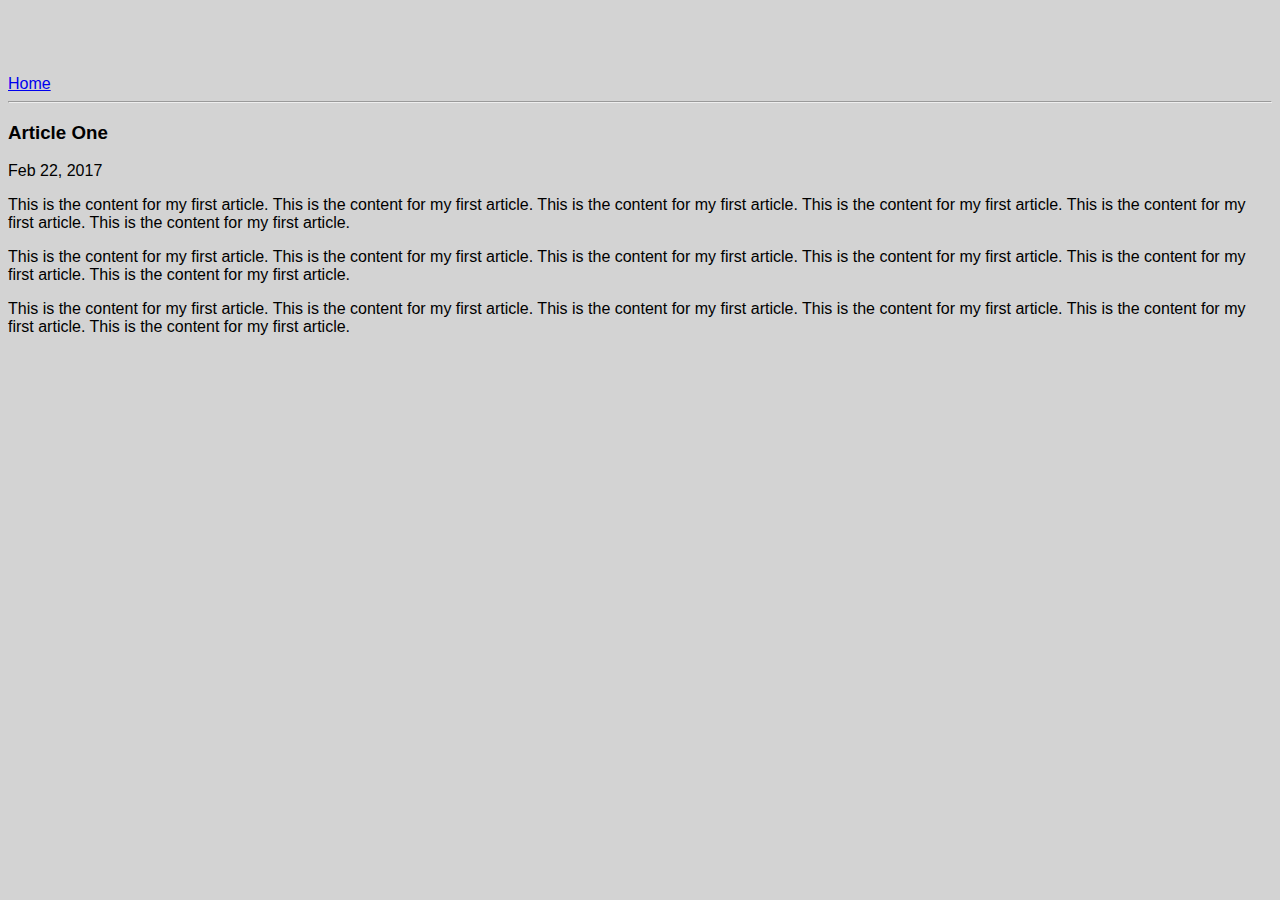
==== ui/article-one.html @ 60191d9d "[imad-console] Updates ui/article-one.html" ====
<html>
    <head>
        <title>
             Article one | Thiru Kathir     
        </title>
        <meta name="viewport" content="width=device-width, initial-scale=1"/>
        <link href="/ui/style.css" rel="stylesheet" />
    </head>
    <body>
<div class="container">
        <div>
            <a href="/">Home</a>
        </div>
        <hr/>
        <h3>
            Article One
        </h3>
        <div>
            Feb 22, 2017
        </div>
        <div>
            <p>
                This is the content for my first article. This is the content for my first article. This is the content for my first article. This is the content for my first article. This is the content for my first article. This is the content for my first article.
            </p>
              <p>
                This is the content for my first article. This is the content for my first article. This is the content for my first article. This is the content for my first article. This is the content for my first article. This is the content for my first article.
            </p>
              <p>
                This is the content for my first article. This is the content for my first article. This is the content for my first article. This is the content for my first article. This is the content for my first article. This is the content for my first article.
            </p>
        </div>
</div>
    
    
</html>
---- ui/style.css ----
body {
    font-family: sans-serif;
    background-color: lightgrey;
    margin-top: 75px;
}

.center {
    text-align: center;
}

.text-big {
    font-size: 300%;
}

.bold {
    font-weight: bold;
}

.img-medium {
    height: 200px;
}
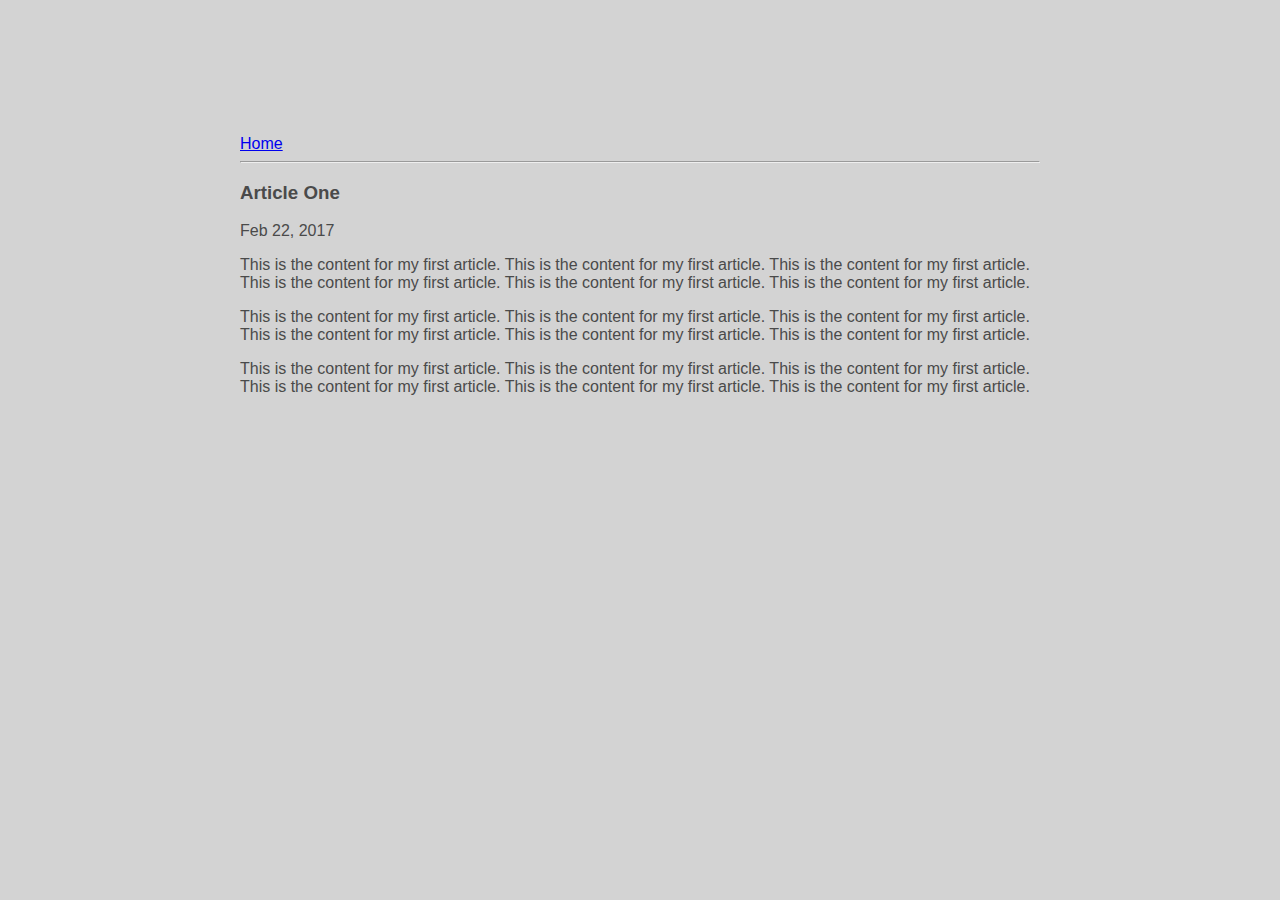
==== commit 97f9f80c: "[imad-console] Updates ui/article-one.html" ====
--- a/ui/article-one.html
+++ b/ui/article-one.html
@@ -31,5 +31,5 @@
         </div>
 </div>
     
-    
+    </body>
 </html>
--- a/ui/style.css
+++ b/ui/style.css
@@ -20,3 +20,13 @@
     height: 200px;
 }
 
+.container{
+            max-width: 800px;
+            margin: 0 auto;
+            color: #4a4a4a;
+            font-family: sans-serif;
+            padding-top: 60px;
+            padding-left: 20px;
+            padding-right: 20px;
+        }
+            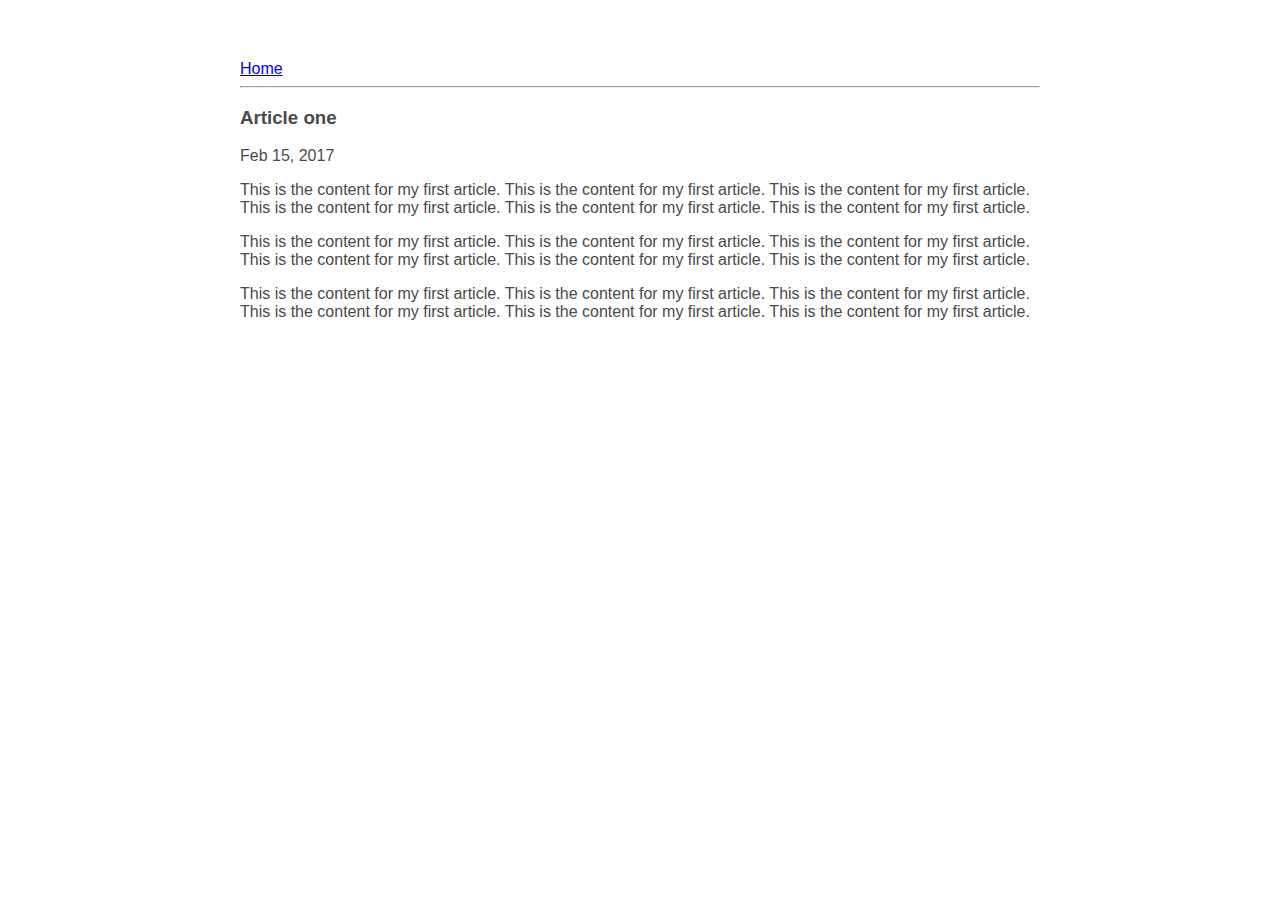
==== commit 1abd2cce: "[imad-console] Updates ui/article-one.html" ====
--- a/ui/article-one.html
+++ b/ui/article-one.html
@@ -5,31 +5,31 @@
         </title>
         <meta name="viewport" content="width=device-width, initial-scale=1"/>
         <link href="/ui/style.css" rel="stylesheet" />
-    </head>
+   </head>
     <body>
-<div class="container">
-        <div>
-            <a href="/">Home</a>
+        <div class="container">
+           <div>
+                    <a href="/">Home</a>
+                </div>
+                <hr/>
+                <h3>
+                    Article one
+                </h3>
+                <div>
+                    Feb 15, 2017
+                </div>
+                <div>
+                    <p>
+                        This is the content for my first article. This is the content for my first article. This is the content for my first article. This is the content for my first article. This is the content for my first article. This is the content for my first article.
+                      </p>
+                      <p>
+                        This is the content for my first article. This is the content for my first article. This is the content for my first article. This is the content for my first article. This is the content for my first article. This is the content for my first article.
+                      </p>
+                      <p>
+                        This is the content for my first article. This is the content for my first article. This is the content for my first article. This is the content for my first article. This is the content for my first article. This is the content for my first article.
+                       </p>
+         </div>
         </div>
-        <hr/>
-        <h3>
-            Article One
-        </h3>
-        <div>
-            Feb 22, 2017
-        </div>
-        <div>
-            <p>
-                This is the content for my first article. This is the content for my first article. This is the content for my first article. This is the content for my first article. This is the content for my first article. This is the content for my first article.
-            </p>
-              <p>
-                This is the content for my first article. This is the content for my first article. This is the content for my first article. This is the content for my first article. This is the content for my first article. This is the content for my first article.
-            </p>
-              <p>
-                This is the content for my first article. This is the content for my first article. This is the content for my first article. This is the content for my first article. This is the content for my first article. This is the content for my first article.
-            </p>
-        </div>
-</div>
     
     </body>
 </html>
--- a/ui/style.css
+++ b/ui/style.css
@@ -1,7 +1,6 @@
 body {
     font-family: sans-serif;
-    background-color: lightgrey;
-    margin-top: 75px;
+    margin-top: 60px;
 }
 
 .center {
@@ -25,7 +24,6 @@
             margin: 0 auto;
             color: #4a4a4a;
             font-family: sans-serif;
-            padding-top: 60px;
             padding-left: 20px;
             padding-right: 20px;
         }
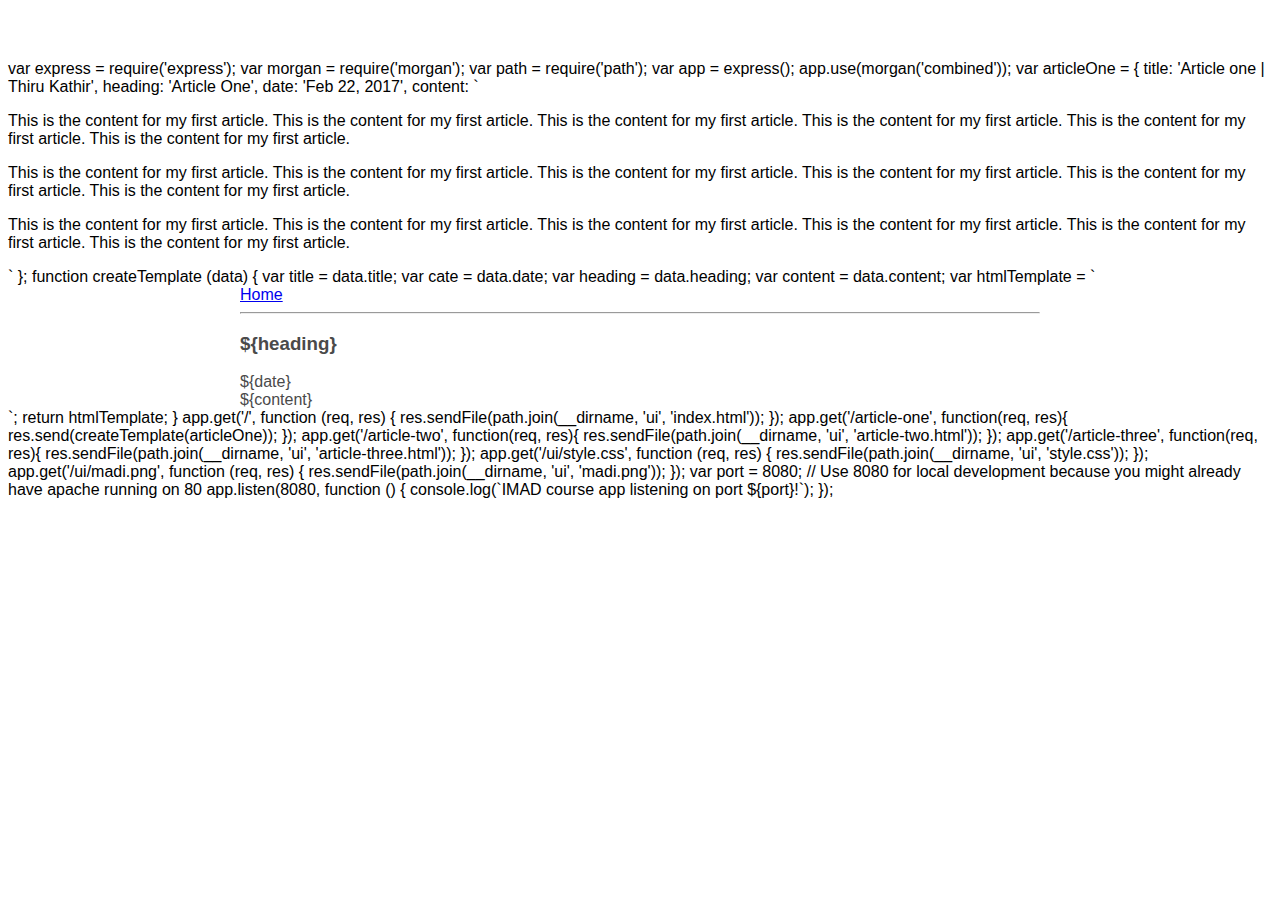
==== commit 12e2ac9c: "[imad-console] Updates ui/article-one.html" ====
--- a/ui/article-one.html
+++ b/ui/article-one.html
@@ -1,35 +1,90 @@
-<html>
-    <head>
-        <title>
-             Article one | Thiru Kathir     
-        </title>
-        <meta name="viewport" content="width=device-width, initial-scale=1"/>
-        <link href="/ui/style.css" rel="stylesheet" />
-   </head>
-    <body>
+var express = require('express');
+var morgan = require('morgan');
+var path = require('path');
+
+var app = express();
+app.use(morgan('combined'));
+
+
+var articleOne = {
+    title: 'Article one | Thiru Kathir',
+    heading: 'Article One',
+    date: 'Feb 22, 2017',
+    content: `
+    <p>
+                This is the content for my first article. This is the content for my first article. This is the content for my first article. This is the content for my first article. This is the content for my first article. This is the content for my first article.
+            </p>
+              <p>
+                This is the content for my first article. This is the content for my first article. This is the content for my first article. This is the content for my first article. This is the content for my first article. This is the content for my first article.
+            </p>
+              <p>
+                This is the content for my first article. This is the content for my first article. This is the content for my first article. This is the content for my first article. This is the content for my first article. This is the content for my first article.
+            </p>`
+};  
+
+function createTemplate (data) {
+    var title = data.title;
+    var cate = data.date;
+    var heading = data.heading;
+    var content = data.content;
+    
+        var htmlTemplate = `
+        <html>
+            <head>
+                <title>
+                     ${title}    
+                </title>
+                <meta name="viewport" content="width=device-width, initial-scale=1"/>
+                <link href="/ui/style.css" rel="stylesheet" />
+            </head>
+            <body>
         <div class="container">
-           <div>
+                <div>
                     <a href="/">Home</a>
                 </div>
                 <hr/>
                 <h3>
-                    Article one
+                    ${heading}
                 </h3>
                 <div>
-                    Feb 15, 2017
+                    ${date}
                 </div>
                 <div>
-                    <p>
-                        This is the content for my first article. This is the content for my first article. This is the content for my first article. This is the content for my first article. This is the content for my first article. This is the content for my first article.
-                      </p>
-                      <p>
-                        This is the content for my first article. This is the content for my first article. This is the content for my first article. This is the content for my first article. This is the content for my first article. This is the content for my first article.
-                      </p>
-                      <p>
-                        This is the content for my first article. This is the content for my first article. This is the content for my first article. This is the content for my first article. This is the content for my first article. This is the content for my first article.
-                       </p>
-         </div>
+                    ${content}
+                </div>
         </div>
-    
-    </body>
-</html>
+        </body>
+            </html>
+            `;
+            return htmlTemplate;
+}
+            
+app.get('/', function (req, res) {
+  res.sendFile(path.join(__dirname, 'ui', 'index.html'));
+});
+
+app.get('/article-one', function(req, res){
+res.send(createTemplate(articleOne));
+});
+
+app.get('/article-two', function(req, res){
+   res.sendFile(path.join(__dirname, 'ui', 'article-two.html'));
+});
+
+app.get('/article-three', function(req, res){
+   res.sendFile(path.join(__dirname, 'ui', 'article-three.html'));
+});
+
+app.get('/ui/style.css', function (req, res) {
+  res.sendFile(path.join(__dirname, 'ui', 'style.css'));
+});
+
+app.get('/ui/madi.png', function (req, res) {
+  res.sendFile(path.join(__dirname, 'ui', 'madi.png'));
+});
+
+
+var port = 8080; // Use 8080 for local development because you might already have apache running on 80
+app.listen(8080, function () {
+  console.log(`IMAD course app listening on port ${port}!`);
+});
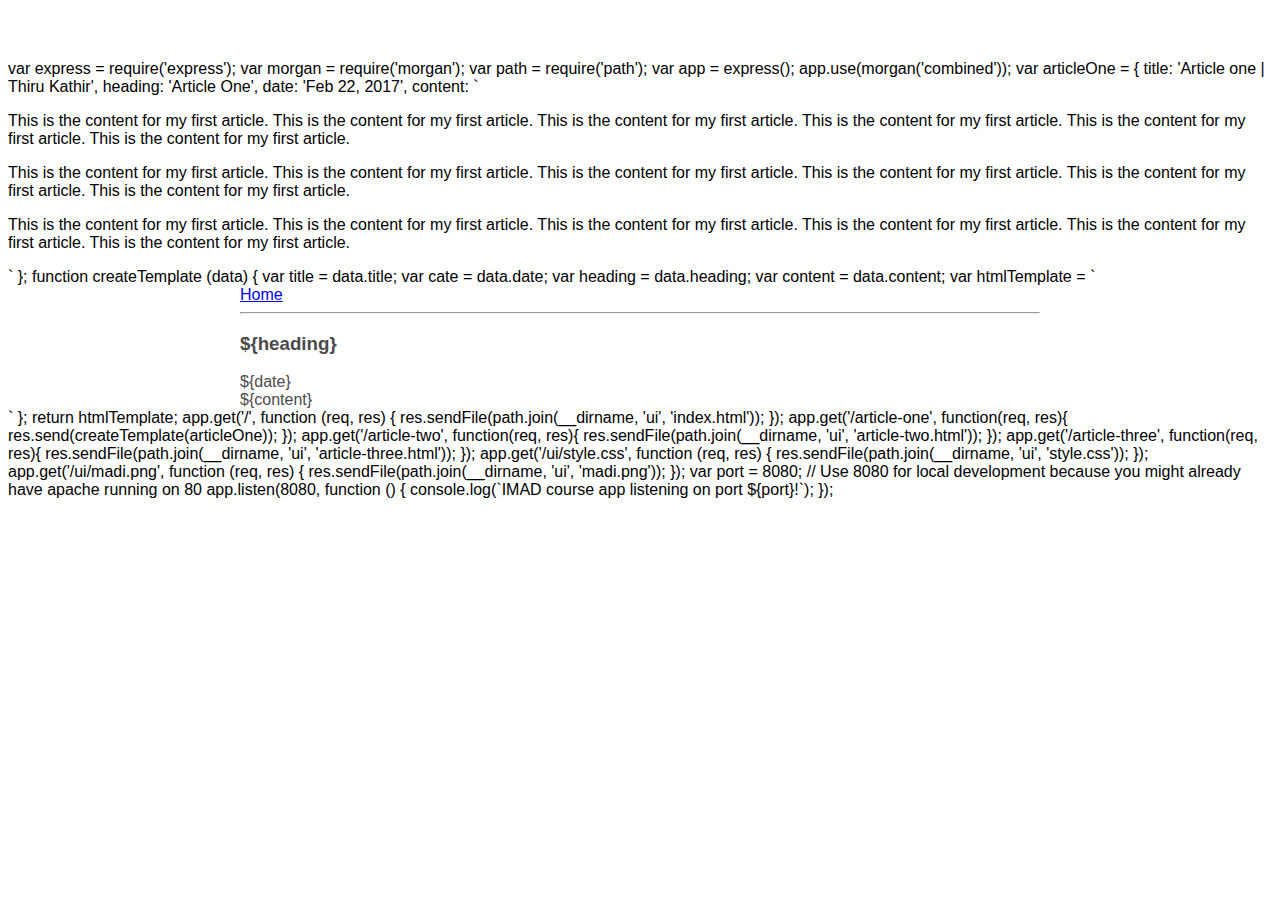
==== commit 17cdc368: "[imad-console] Updates ui/article-one.html" ====
--- a/ui/article-one.html
+++ b/ui/article-one.html
@@ -28,8 +28,7 @@
     var heading = data.heading;
     var content = data.content;
     
-        var htmlTemplate = `
-        <html>
+        var htmlTemplate = `       <html>
             <head>
                 <title>
                      ${title}    
@@ -54,10 +53,12 @@
                 </div>
         </div>
         </body>
-            </html>
-            `;
+            </html>`
+            };
+
             return htmlTemplate;
-}
+
+
             
 app.get('/', function (req, res) {
   res.sendFile(path.join(__dirname, 'ui', 'index.html'));
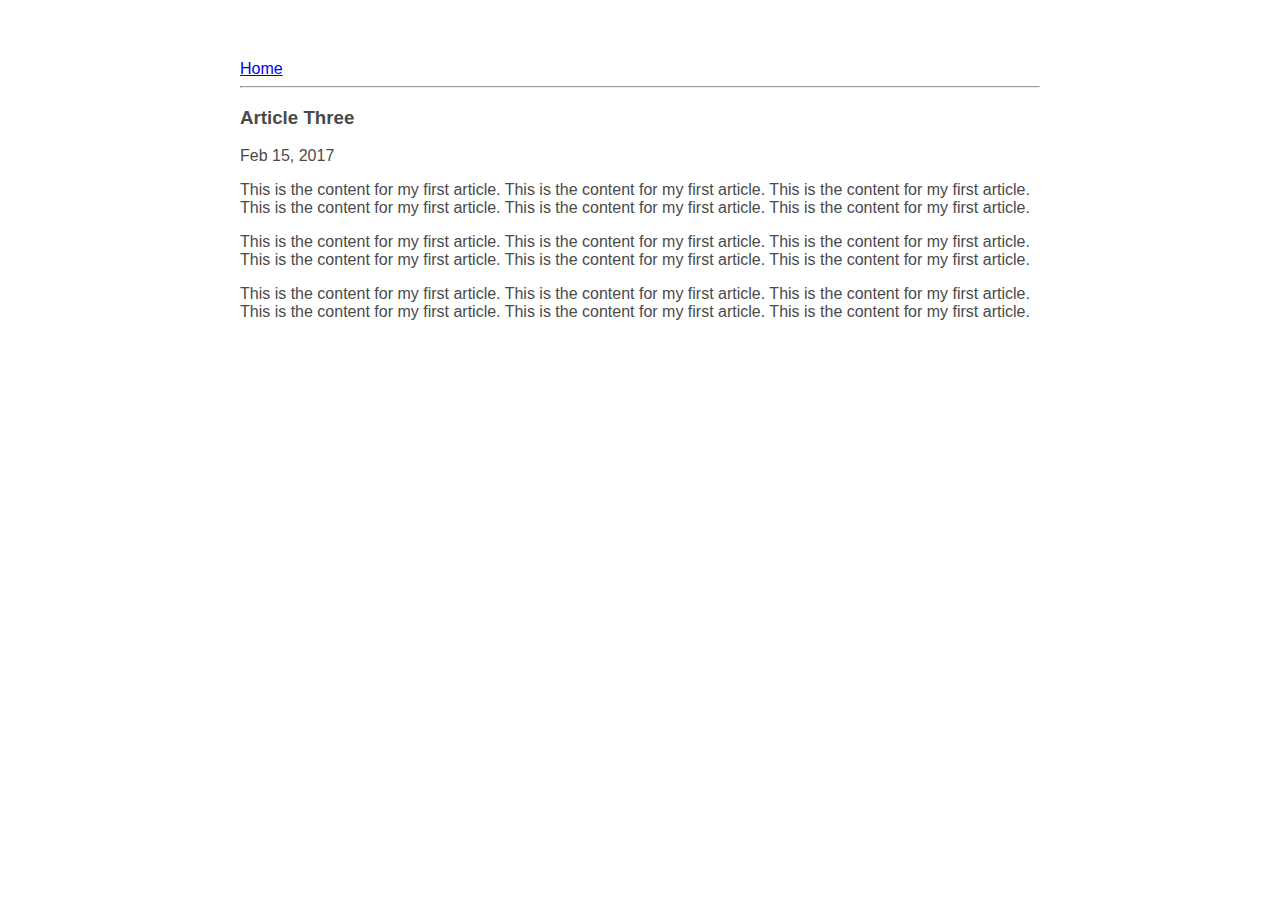
==== commit 0ab85ac9: "[imad-console] Updates ui/article-one.html" ====
--- a/ui/article-one.html
+++ b/ui/article-one.html
@@ -1,17 +1,26 @@
-var express = require('express');
-var morgan = require('morgan');
-var path = require('path');
+<html>
+    <head>
+        <title>
+             Article One | Thiru Kathir     
+        </title>
+        <meta name="viewport" content="width=device-width, initial-scale=1"/>
+        <link href="/ui/style.css" rel="stylesheet" />
 
-var app = express();
-app.use(morgan('combined'));
-
-
-var articleOne = {
-    title: 'Article one | Thiru Kathir',
-    heading: 'Article One',
-    date: 'Feb 22, 2017',
-    content: `
-    <p>
+    </head>
+    <body>
+    <div class="container">
+            <div>
+                <a href="/">Home</a>
+            </div>
+            <hr/>
+            <h3>
+                Article Three
+            </h3>
+            <div>
+                Feb 15, 2017
+            </div>
+            <div>
+                 <p>
                 This is the content for my first article. This is the content for my first article. This is the content for my first article. This is the content for my first article. This is the content for my first article. This is the content for my first article.
             </p>
               <p>
@@ -19,73 +28,8 @@
             </p>
               <p>
                 This is the content for my first article. This is the content for my first article. This is the content for my first article. This is the content for my first article. This is the content for my first article. This is the content for my first article.
-            </p>`
-};  
-
-function createTemplate (data) {
-    var title = data.title;
-    var cate = data.date;
-    var heading = data.heading;
-    var content = data.content;
-    
-        var htmlTemplate = `       <html>
-            <head>
-                <title>
-                     ${title}    
-                </title>
-                <meta name="viewport" content="width=device-width, initial-scale=1"/>
-                <link href="/ui/style.css" rel="stylesheet" />
-            </head>
-            <body>
-        <div class="container">
-                <div>
-                    <a href="/">Home</a>
-                </div>
-                <hr/>
-                <h3>
-                    ${heading}
-                </h3>
-                <div>
-                    ${date}
-                </div>
-                <div>
-                    ${content}
-                </div>
-        </div>
-        </body>
-            </html>`
-            };
-
-            return htmlTemplate;
-
-
-            
-app.get('/', function (req, res) {
-  res.sendFile(path.join(__dirname, 'ui', 'index.html'));
-});
-
-app.get('/article-one', function(req, res){
-res.send(createTemplate(articleOne));
-});
-
-app.get('/article-two', function(req, res){
-   res.sendFile(path.join(__dirname, 'ui', 'article-two.html'));
-});
-
-app.get('/article-three', function(req, res){
-   res.sendFile(path.join(__dirname, 'ui', 'article-three.html'));
-});
-
-app.get('/ui/style.css', function (req, res) {
-  res.sendFile(path.join(__dirname, 'ui', 'style.css'));
-});
-
-app.get('/ui/madi.png', function (req, res) {
-  res.sendFile(path.join(__dirname, 'ui', 'madi.png'));
-});
-
-
-var port = 8080; // Use 8080 for local development because you might already have apache running on 80
-app.listen(8080, function () {
-  console.log(`IMAD course app listening on port ${port}!`);
-});
+            </p>
+             </div>
+    </div>       
+    </body>
+    </html>
--- a/ui/style.css
+++ b/ui/style.css
@@ -19,6 +19,7 @@
     height: 200px;
 }
 
+
 .container{
             max-width: 800px;
             margin: 0 auto;
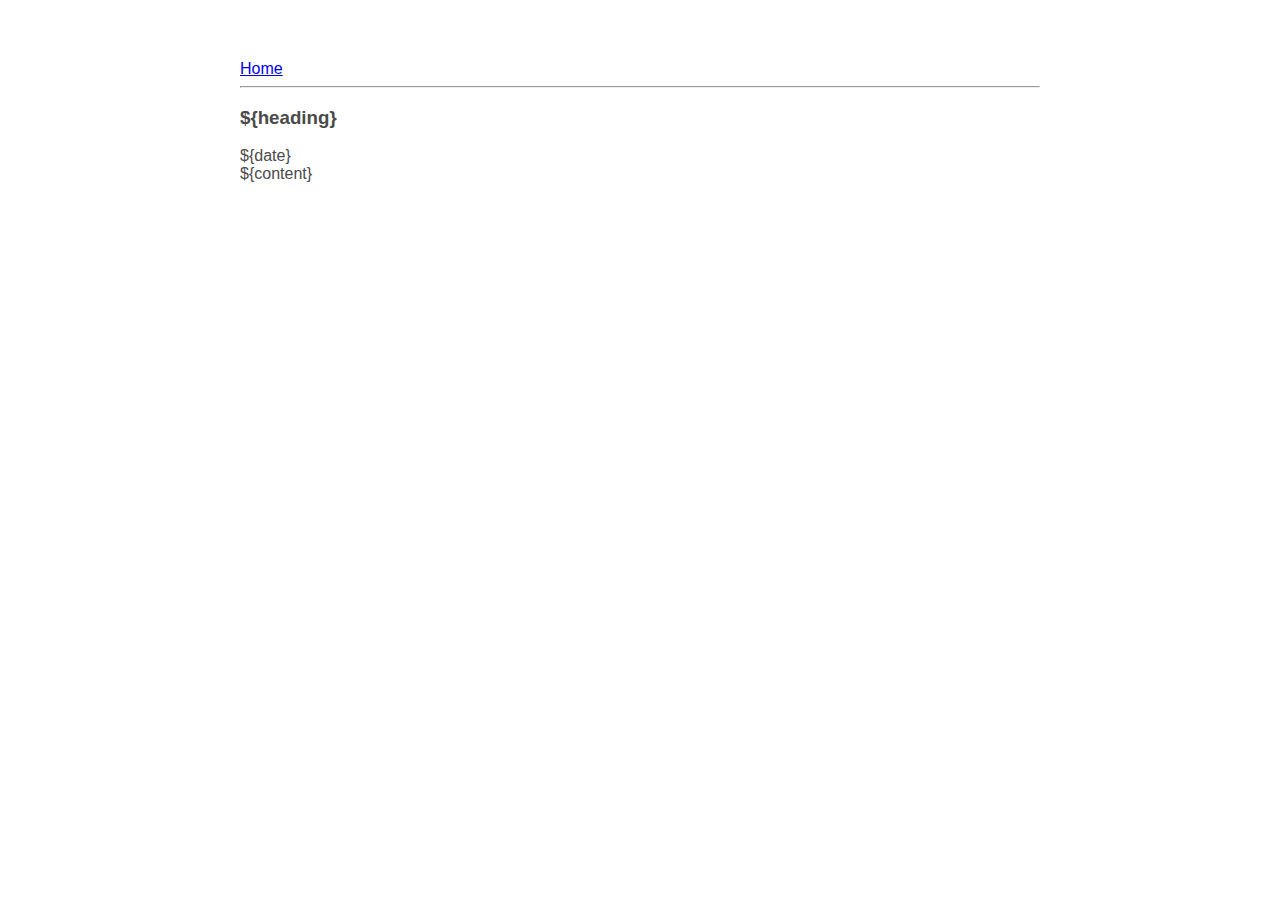
==== commit d3802d3f: "[imad-console] Updates ui/article-one.html" ====
--- a/ui/article-one.html
+++ b/ui/article-one.html
@@ -1,12 +1,11 @@
 <html>
     <head>
         <title>
-             Article One | Thiru Kathir     
+             $title     
         </title>
         <meta name="viewport" content="width=device-width, initial-scale=1"/>
         <link href="/ui/style.css" rel="stylesheet" />
-
-    </head>
+     </head>
     <body>
     <div class="container">
             <div>
@@ -14,21 +13,13 @@
             </div>
             <hr/>
             <h3>
-                Article Three
+            ${heading}
             </h3>
             <div>
-                Feb 15, 2017
+                ${date}
             </div>
             <div>
-                 <p>
-                This is the content for my first article. This is the content for my first article. This is the content for my first article. This is the content for my first article. This is the content for my first article. This is the content for my first article.
-            </p>
-              <p>
-                This is the content for my first article. This is the content for my first article. This is the content for my first article. This is the content for my first article. This is the content for my first article. This is the content for my first article.
-            </p>
-              <p>
-                This is the content for my first article. This is the content for my first article. This is the content for my first article. This is the content for my first article. This is the content for my first article. This is the content for my first article.
-            </p>
+         ${content}
              </div>
     </div>       
     </body>
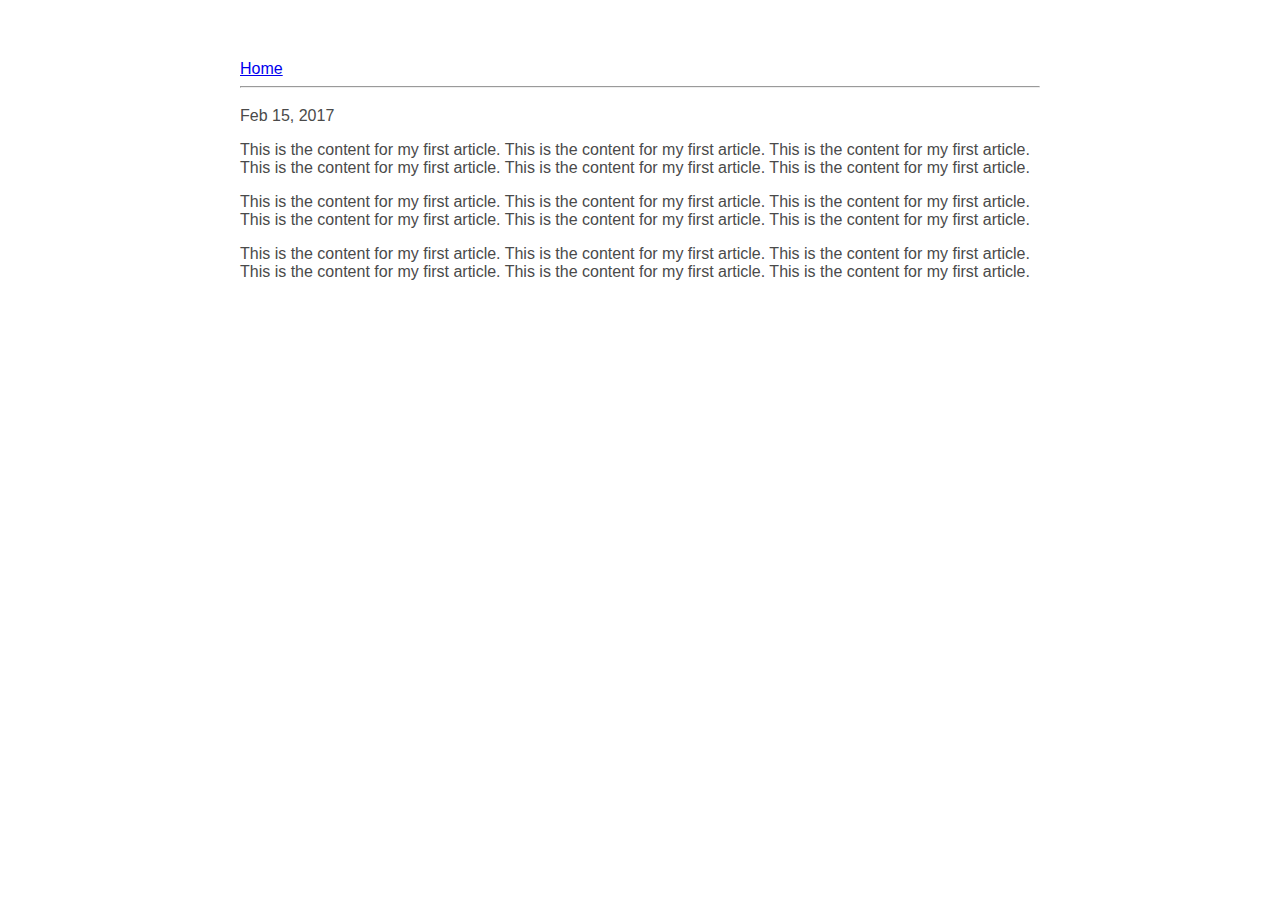
==== commit ce11314e: "[imad-console] Updates ui/article-one.html" ====
--- a/ui/article-one.html
+++ b/ui/article-one.html
@@ -1,7 +1,7 @@
 <html>
     <head>
         <title>
-             $title     
+             Article One | Thiru Kathir     
         </title>
         <meta name="viewport" content="width=device-width, initial-scale=1"/>
         <link href="/ui/style.css" rel="stylesheet" />
@@ -13,13 +13,21 @@
             </div>
             <hr/>
             <h3>
-            ${heading}
+         
             </h3>
             <div>
-                ${date}
+                Feb 15, 2017
             </div>
             <div>
-         ${content}
+                 <p>
+                This is the content for my first article. This is the content for my first article. This is the content for my first article. This is the content for my first article. This is the content for my first article. This is the content for my first article.
+            </p>
+              <p>
+                This is the content for my first article. This is the content for my first article. This is the content for my first article. This is the content for my first article. This is the content for my first article. This is the content for my first article.
+            </p>
+              <p>
+                This is the content for my first article. This is the content for my first article. This is the content for my first article. This is the content for my first article. This is the content for my first article. This is the content for my first article.
+            </p>
              </div>
     </div>       
     </body>
